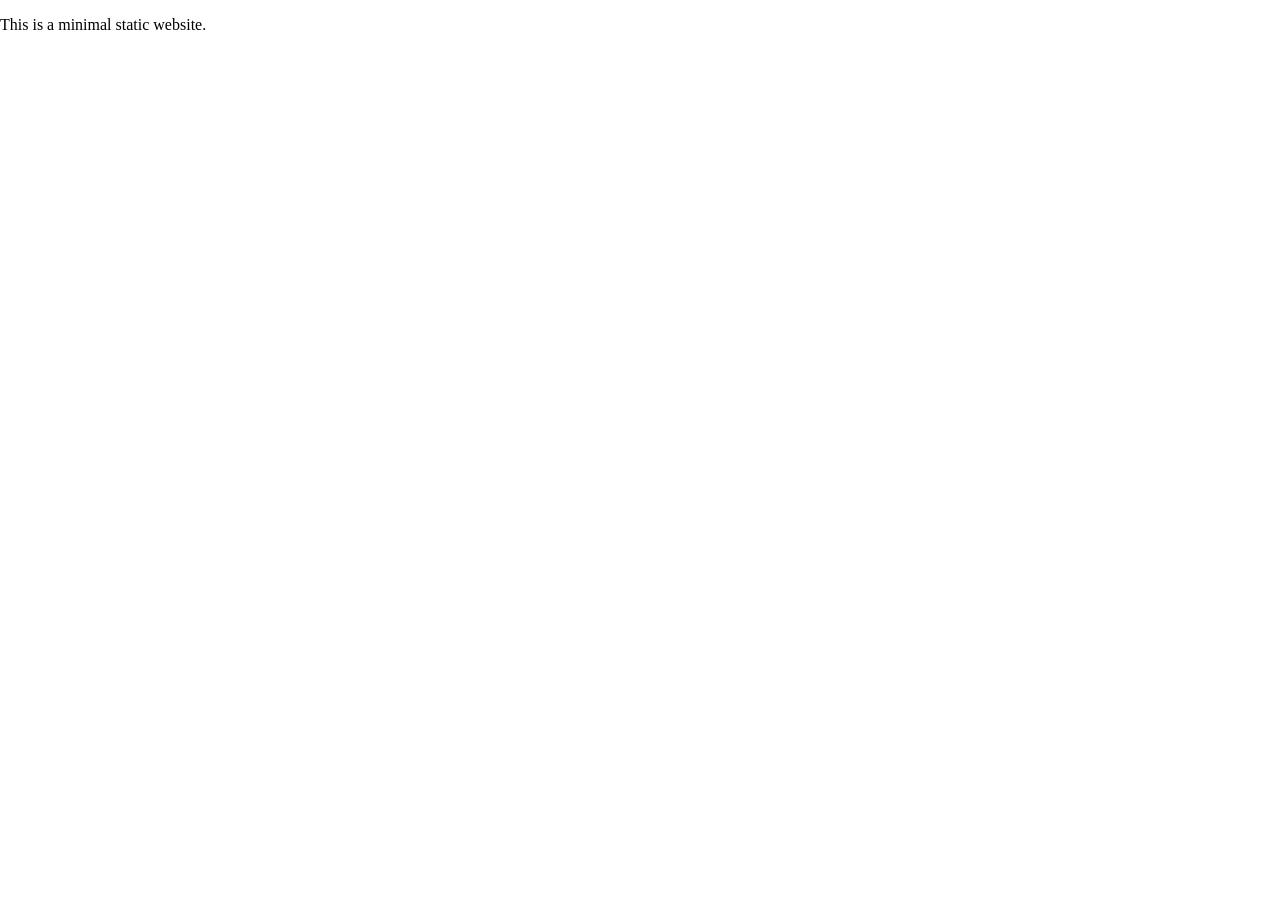
==== index.html @ 6b5a00fc "Add files via upload" ====
<!DOCTYPE html>
<html lang="en">
<head>
  <meta charset="UTF-8">
  <meta name="robots" content="none, nosnippet, noimageindex">
  <meta name="referrer" content="same-origin">
  <meta http-equiv="Permissions-Policy" content="geolocation=(), microphone=(), camera=()">
  <meta http-equiv="Content-Security-Policy" content="default-src 'self'; script-src 'none';">
  <meta http-equiv="X-Content-Type-Options" content="nosniff">
  <meta http-equiv="X-Frame-Options" content="DENY">
  <title>i2pdmik</title>
  <link rel="stylesheet" type="text/css" href="css/style.css">
  <link rel="icon" type="image/png" href="favicon.png">
</head>
<body>
  <header>
    <nav>
    
    </nav>
  </header>

  <main>
    <p>This is a minimal static website.</p>
  </main>
</body>
</html>
---- css/style.css ----
body {
  font-family: serif;
  margin: 0;
  padding: 0;
  box-sizing: border-box;
}
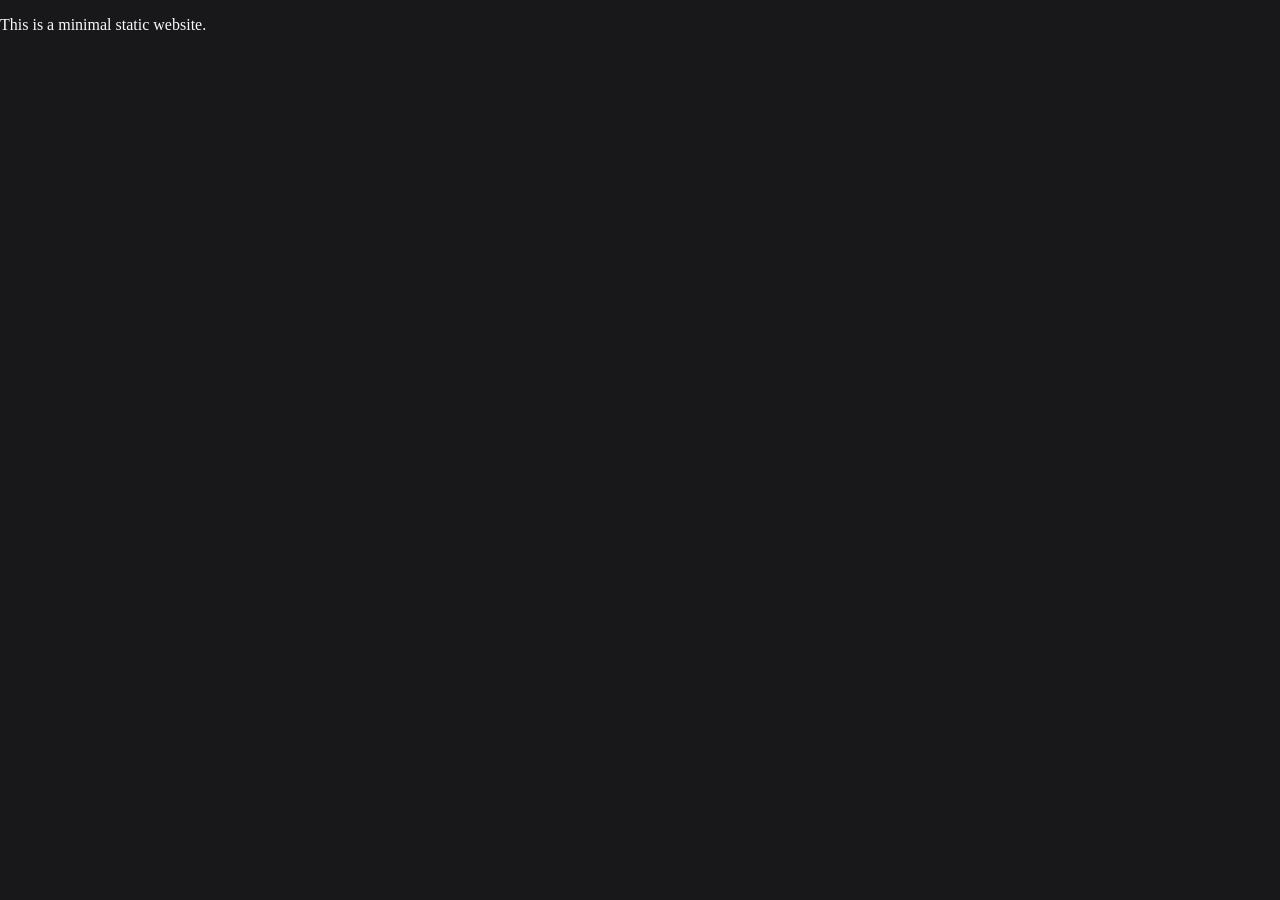
==== commit 760ded63: "Add files via upload" ====
--- a/index.html
+++ b/index.html
@@ -5,7 +5,7 @@
   <meta name="robots" content="none, nosnippet, noimageindex">
   <meta name="referrer" content="same-origin">
   <meta http-equiv="Permissions-Policy" content="geolocation=(), microphone=(), camera=()">
-  <meta http-equiv="Content-Security-Policy" content="default-src 'self'; script-src 'none';">
+  <meta http-equiv="Content-Security-Policy" content="default-src 'none'; style-src 'self'; img-src 'self'; font-src 'self'; connect-src 'none'; object-src 'none'; base-uri 'none'; frame-ancestors 'none'; form-action 'none';">
   <meta http-equiv="X-Content-Type-Options" content="nosniff">
   <meta http-equiv="X-Frame-Options" content="DENY">
   <title>i2pdmik</title>
@@ -15,7 +15,7 @@
 <body>
   <header>
     <nav>
-    
+       
     </nav>
   </header>
 
--- a/css/style.css
+++ b/css/style.css
@@ -3,5 +3,6 @@
   margin: 0;
   padding: 0;
   box-sizing: border-box;
+  background-color: #18181B;
+  color: #FAFAFA;
 }
-
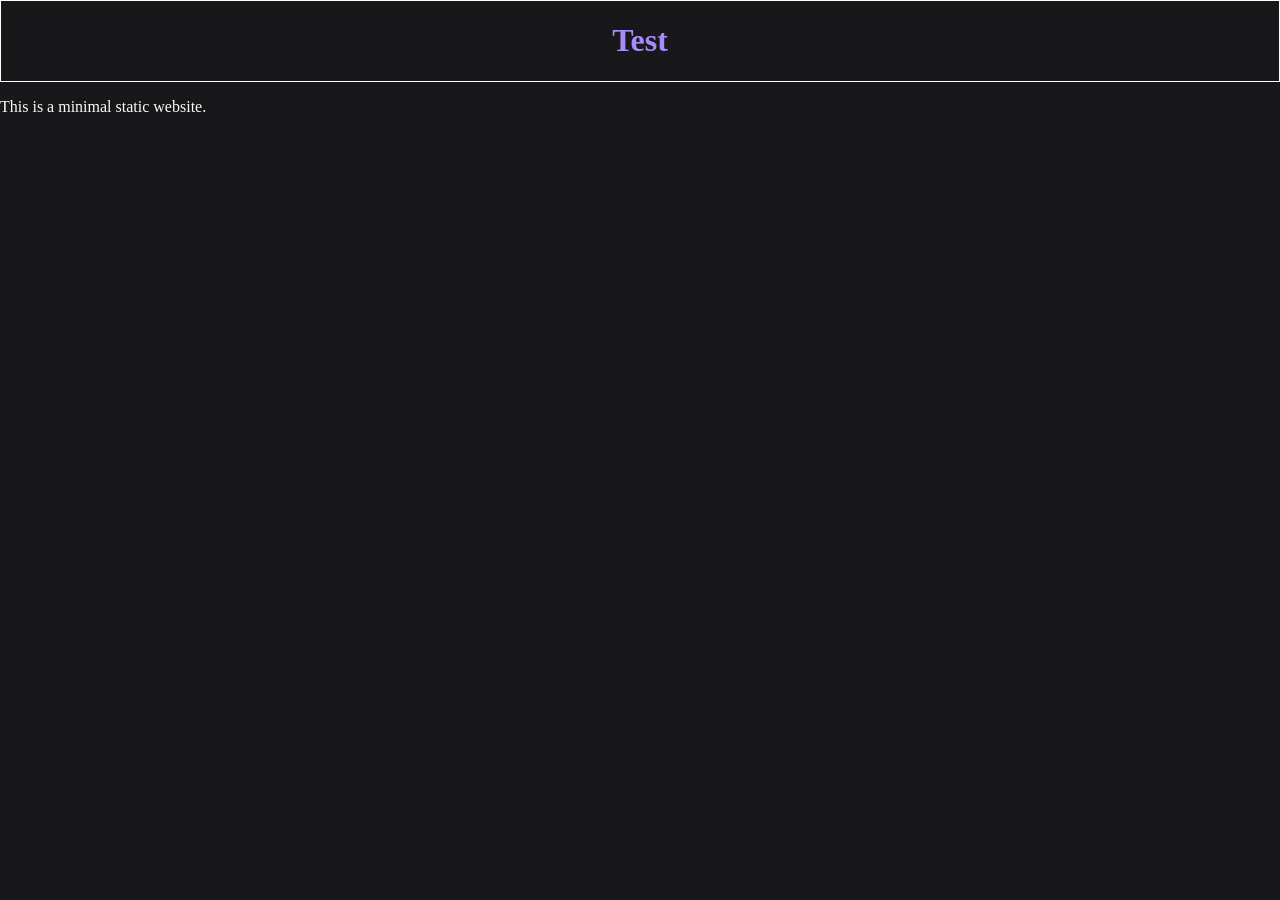
==== commit 8a09b09b: "Add files via upload" ====
--- a/index.html
+++ b/index.html
@@ -14,9 +14,7 @@
 </head>
 <body>
   <header>
-    <nav>
-       
-    </nav>
+    <h1>Test</h1>
   </header>
 
   <main>
--- a/css/style.css
+++ b/css/style.css
@@ -6,3 +6,15 @@
   background-color: #18181B;
   color: #FAFAFA;
 }
+
+header, footer {
+  border: 1px solid #FFF;
+}
+
+header {
+  text-align: center;
+}
+
+h1 {
+  color: #A78BFA;
+}
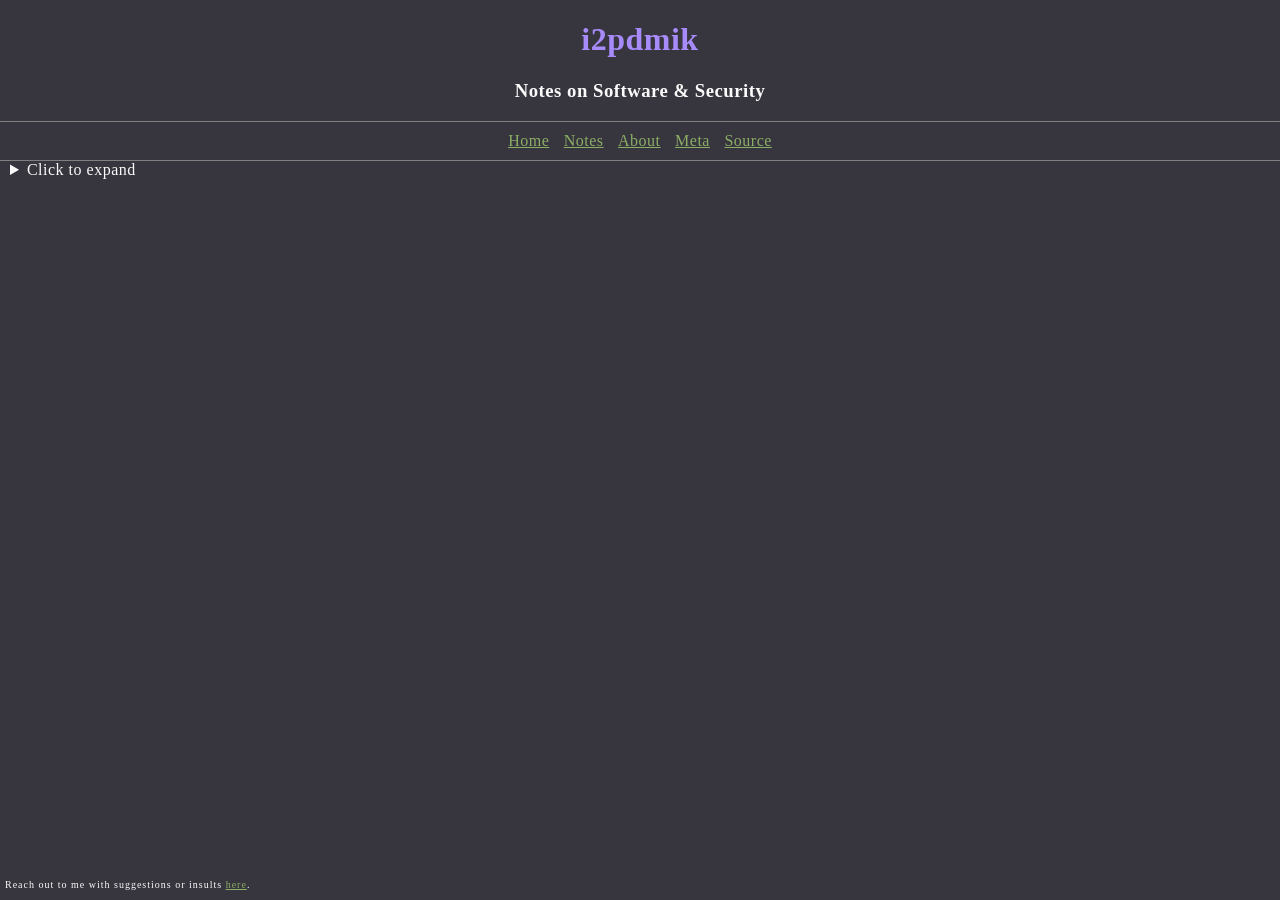
==== commit 1dbd9d13: "Add files via upload" ====
--- a/index.html
+++ b/index.html
@@ -14,11 +14,26 @@
 </head>
 <body>
   <header>
-    <h1>Test</h1>
+    <h1>i2pdmik</h1>
+    <h3>Notes on Software & Security</h3>
+    <nav>
+      <a href="index.html">Home</a>
+      <a href="notes.html">Notes</a>
+      <a href="about.html">About</a>
+      <a href="meta.html">Meta</a>
+      <a href="source.html">Source</a>
+    </nav>
   </header>
 
   <main>
-    <p>This is a minimal static website.</p>
+    <details>
+      <summary>Click to expand</summary>
+      <p>Additional information that is shown when expanded.</p>
+    </details>
   </main>
+
+  <footer>
+    <p>Reach out to me with suggestions or insults <a href="/">here</a>.</p>
+  </footer>
 </body>
 </html>
--- a/css/style.css
+++ b/css/style.css
@@ -3,18 +3,34 @@
   margin: 0;
   padding: 0;
   box-sizing: border-box;
-  background-color: #18181B;
+  background-color: #37353E;
   color: #FAFAFA;
+  letter-spacing: 0.5px;
 }
 
-header, footer {
-  border: 1px solid #FFF;
-}
+h1 { color: #A78BFA; }
+a { color: #8BAE66; }
+a:visited { color: #628141; }
+
 
 header {
   text-align: center;
 }
 
-h1 {
-  color: #A78BFA;
+main, section, aside { padding: 0 10px; }
+
+nav {
+  border-top: 1px solid grey;
+  border-bottom: 1px solid grey;
+  padding: 10px 0; 
 }
+
+nav a { padding: 0 5px; } 
+
+footer {
+  position: absolute;
+  bottom: 0;
+  padding: 0 5px;
+  font-size: 10px;
+  letter-spacing: 1px;
+}
